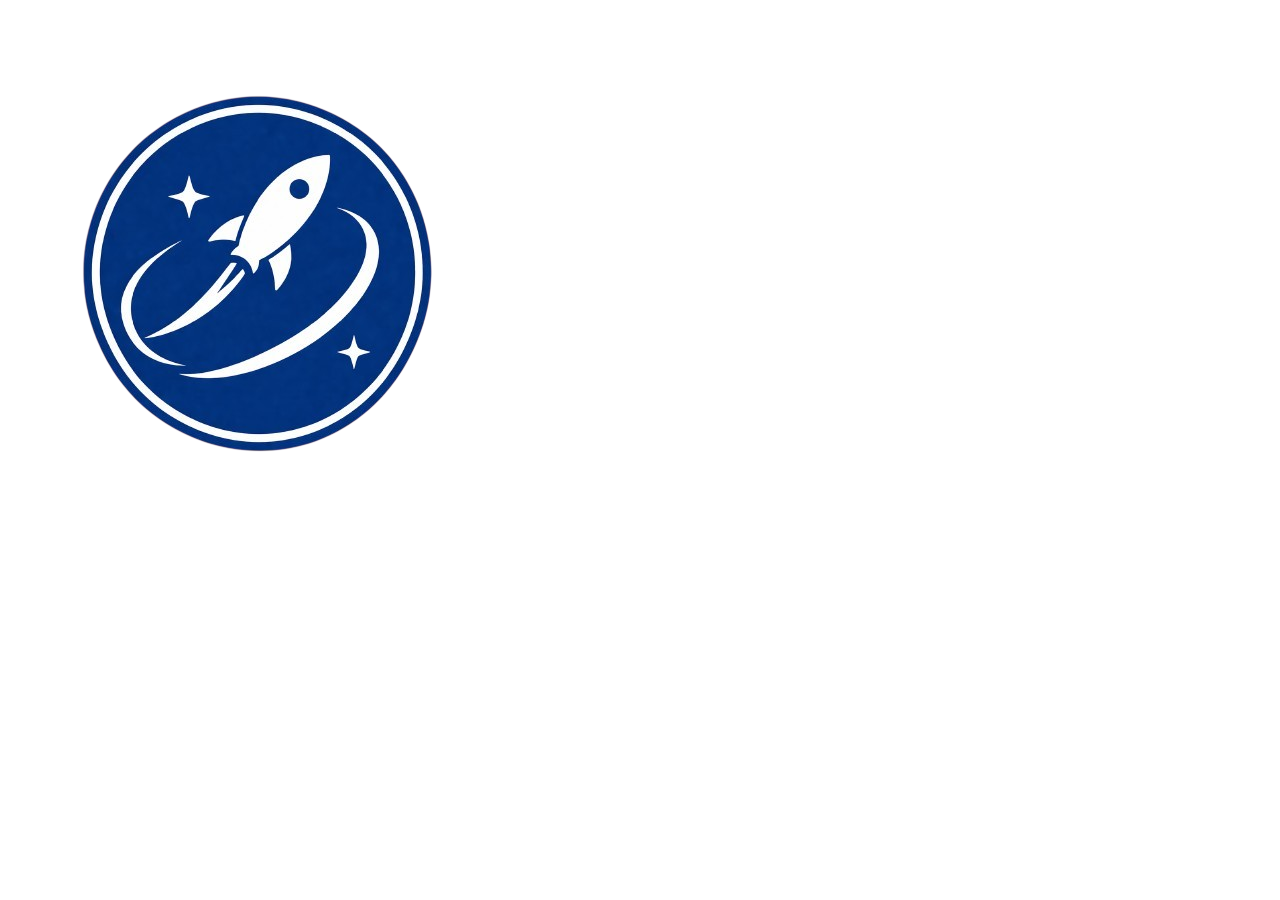
==== teste.html @ 24c40ce2 "criando uma tela de teste para futuras atualizações" ====
<!DOCTYPE html>
<html lang="en">
<head>
    <meta charset="UTF-8">
    <meta name="viewport" content="width=device-width, initial-scale=1.0">
    <title>Document</title>
</head>
<body>
    <div class="parallax">
    <img src="logo.png" class="layer" data-speed="5">
</div>

<script>
document.addEventListener("mousemove", (e) => {
    document.querySelectorAll(".layer").forEach(el => {
        const speed = el.getAttribute("data-speed");

        const x = (window.innerWidth - e.pageX * speed) / 100;
        const y = (window.innerHeight - e.pageY * speed) / 100;

        el.style.transform = `translate(${x}px, ${y}px)`;
    });
});
</script>
</body>
</html>
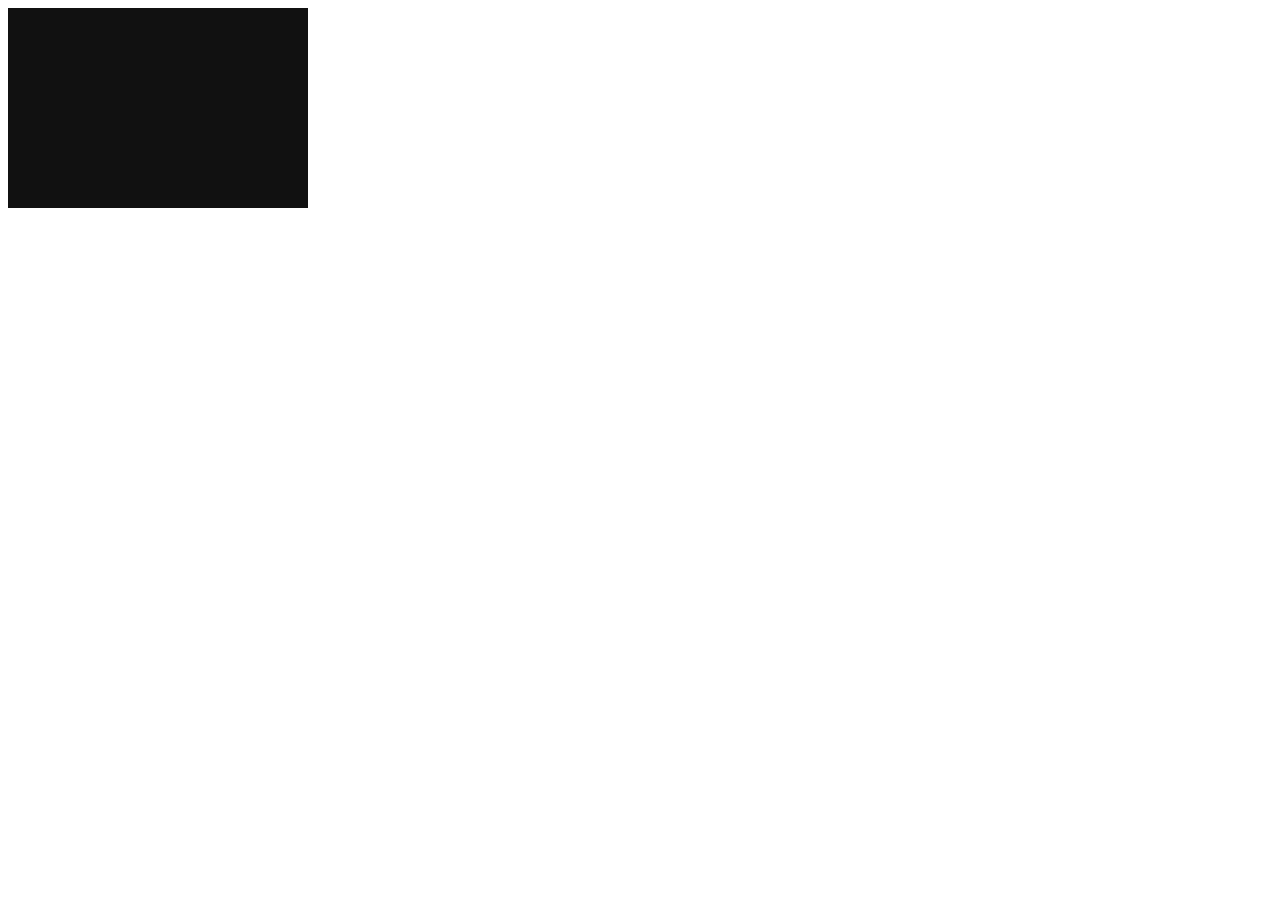
==== commit 35fabbab: "teste" ====
--- a/teste.html
+++ b/teste.html
@@ -6,21 +6,9 @@
     <title>Document</title>
 </head>
 <body>
-    <div class="parallax">
-    <img src="logo.png" class="layer" data-speed="5">
+<script src="https://cdnjs.cloudflare.com/ajax/libs/vanilla-tilt/1.7.0/vanilla-tilt.min.js"></script>
+
+<div data-tilt style="width:300px;height:200px;background:#111;">
 </div>
-
-<script>
-document.addEventListener("mousemove", (e) => {
-    document.querySelectorAll(".layer").forEach(el => {
-        const speed = el.getAttribute("data-speed");
-
-        const x = (window.innerWidth - e.pageX * speed) / 100;
-        const y = (window.innerHeight - e.pageY * speed) / 100;
-
-        el.style.transform = `translate(${x}px, ${y}px)`;
-    });
-});
-</script>
 </body>
 </html>
